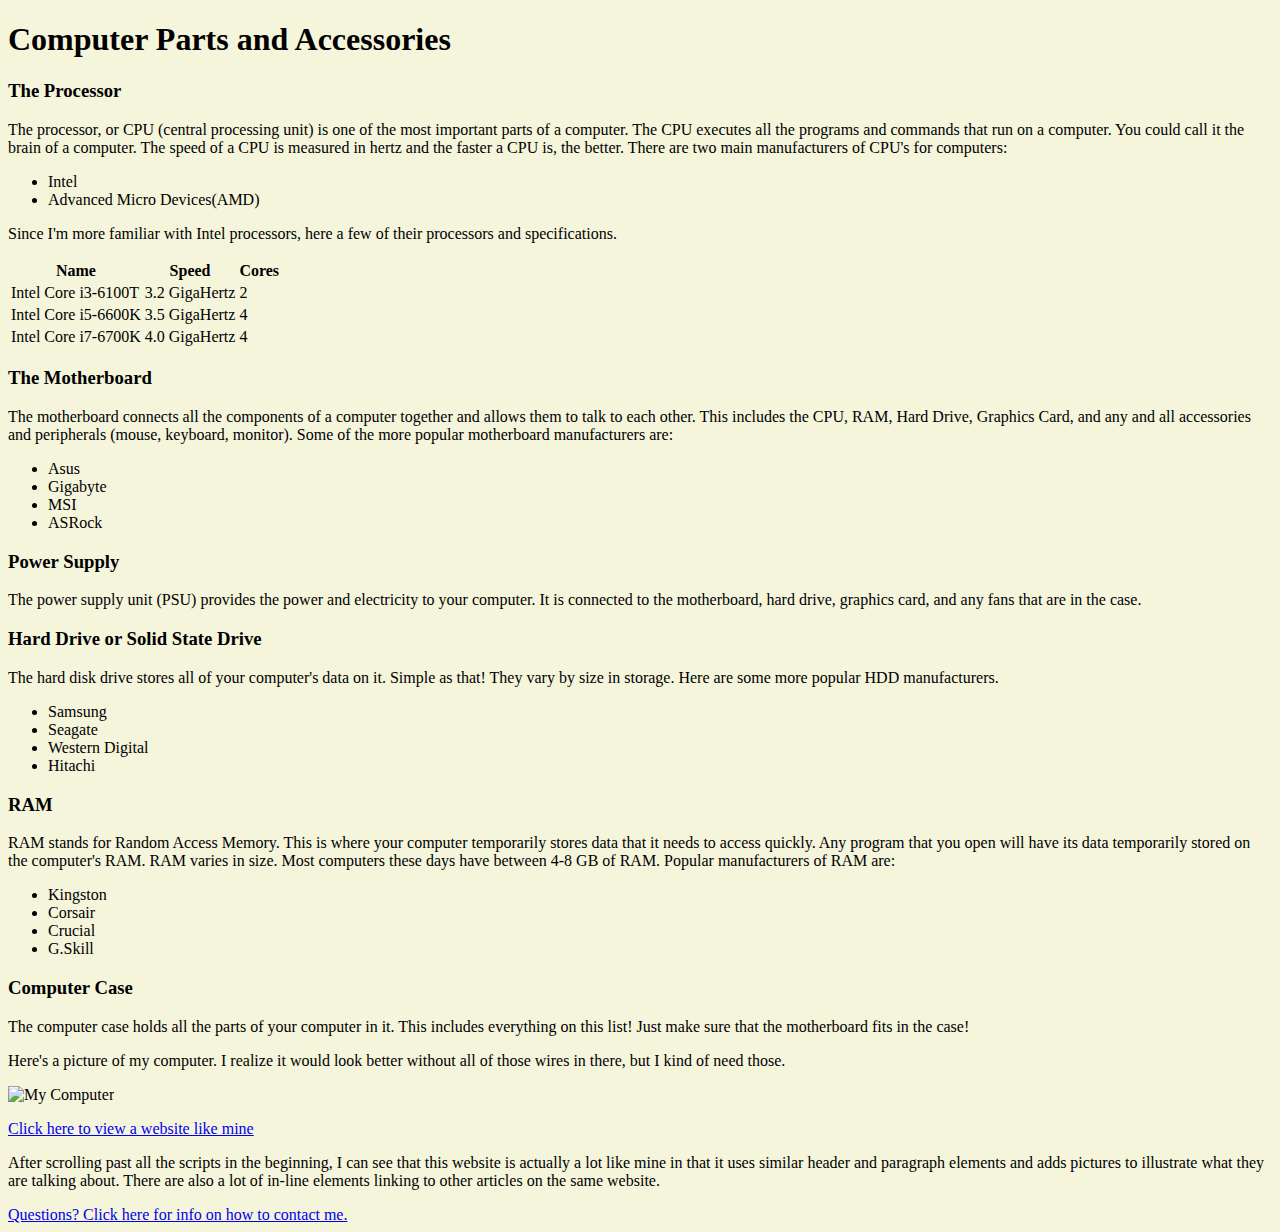
==== index.html @ 603f123f "added id's and classes to html" ====
<!DOCTYPE html>
<html>
<head>
  <title>About Computers</title>
  <link rel="stylesheet" type="text/css" href="styles.css">
</head>
<body>
  <h1>Computer Parts and Accessories</h1>
    <section class="parts">
      <h3>The Processor</h3>
        <p>The processor, or CPU (central processing unit) is one of the most important parts of a computer. The CPU executes all the programs and commands that run on a computer. You could call it the brain of a computer. The speed of a CPU is measured in hertz and the faster a CPU is, the better. There are two main manufacturers of CPU's for computers:</p>
        <ul id="cpu">
          <li>Intel</li>
          <li>Advanced Micro Devices(AMD)</li>
        </ul>
        <p>Since I'm more familiar with Intel processors, here a few of their processors and specifications.</p>
        <table id="intel">
          <tr>
            <th>Name</th>
            <th>Speed</th>
            <th>Cores</th>
          </tr>
          <tr>
            <td>Intel Core i3-6100T</td>
            <td>3.2 GigaHertz</td>
            <td>2</td>
          </tr>
          <tr>
            <td>Intel Core i5-6600K</td>
            <td>3.5 GigaHertz</td>
            <td>4</td>
          </tr>
          <tr>
            <td>Intel Core i7-6700K</td>
            <td>4.0 GigaHertz</td>
            <td>4</td>
          </tr>
        </table>
    </section>
    <section class="parts">
      <h3>The Motherboard</h3>
        <p>The motherboard connects all the components of a computer together and allows them to talk to each other. This includes the CPU, RAM, Hard Drive, Graphics Card, and any and all accessories and peripherals (mouse, keyboard, monitor). Some of the more popular motherboard manufacturers are:</p>
        <ul id="mobo">
          <li>Asus</li>
          <li>Gigabyte</li>
          <li>MSI</li>
          <li>ASRock</li>
        </ul>
    </section>
    <section class="parts">
      <h3>Power Supply</h3>
        <p>The power supply unit (PSU) provides the power and electricity to your computer. It is connected to the motherboard, hard drive, graphics card, and any fans that are in the case.</p>
    </section>
    <section class="parts">
      <h3>Hard Drive or Solid State Drive</h3>
        <p>The hard disk drive stores all of your computer's data on it. Simple as that! They vary by size in storage. Here are some more popular HDD manufacturers.</p>
        <ul id="hdd">
          <li>Samsung</li>
          <li>Seagate</li>
          <li>Western Digital</li>
          <li>Hitachi</li>
        </ul>
    </section>
    <section class="parts">
      <h3>RAM</h3>
        <p>RAM stands for Random Access Memory. This is where your computer temporarily stores data that it needs to access quickly. Any program that you open will have its data temporarily stored on the computer's RAM. RAM varies in size. Most computers these days have between 4-8 GB of RAM. Popular manufacturers of RAM are:</p>
        <ul id="ram">
          <li>Kingston</li>
          <li>Corsair</li>
          <li>Crucial</li>
          <li>G.Skill</li>
        </ul>
    </section>
    <section class="parts">
      <h3>Computer Case</h3>
        <p>The computer case holds all the parts of your computer in it. This includes everything on this list! Just make sure that the motherboard fits in the case!</p>
    </section>

    <p>Here's a picture of my computer. I realize it would look better without all of those wires in there, but I kind of need those.</p>
    <img src="my computer.jpg" alt="My Computer" height=720 width=1080 />

    <p><a href="http://lifehacker.com/5826509/how-to-build-a-computer-from-scratch-lesson-1-hardware-basics">Click here to view a website like mine</a></p>
    <p>After scrolling past all the scripts in the beginning, I can see that this website is actually a lot like mine in that it uses similar header and paragraph elements and adds pictures to illustrate what they are talking about. There are also a lot of in-line elements linking to other articles on the same website.</p>

    <footer><a href=contact.html>Questions? Click here for info on how to contact me.</a></footer>
</body>
</html>
---- styles.css ----
body {
  background: #F5F5DC;
}
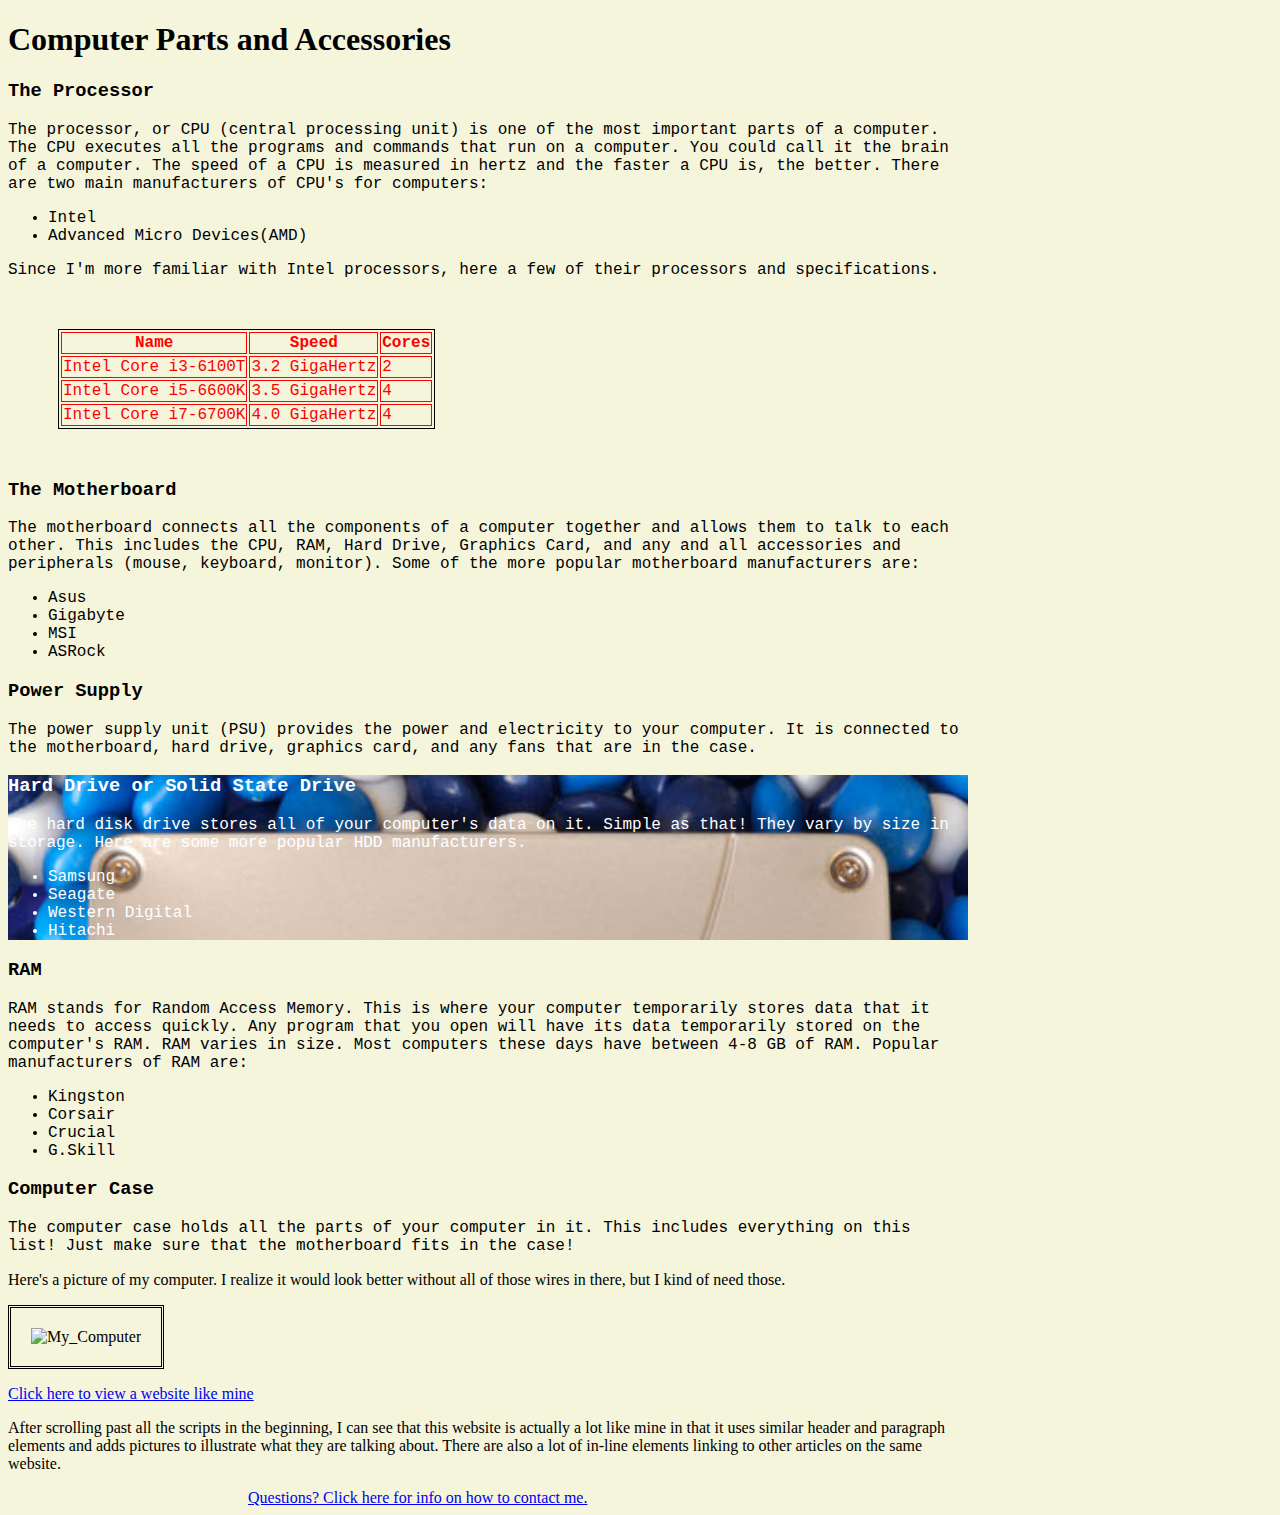
==== commit 8e6ec9ca: "add css to webpages" ====
--- a/index.html
+++ b/index.html
@@ -51,7 +51,7 @@
       <h3>Power Supply</h3>
         <p>The power supply unit (PSU) provides the power and electricity to your computer. It is connected to the motherboard, hard drive, graphics card, and any fans that are in the case.</p>
     </section>
-    <section class="parts">
+    <section id="drive" class="parts">
       <h3>Hard Drive or Solid State Drive</h3>
         <p>The hard disk drive stores all of your computer's data on it. Simple as that! They vary by size in storage. Here are some more popular HDD manufacturers.</p>
         <ul id="hdd">
@@ -77,11 +77,13 @@
     </section>
 
     <p>Here's a picture of my computer. I realize it would look better without all of those wires in there, but I kind of need those.</p>
-    <img src="my computer.jpg" alt="My Computer" height=720 width=1080 />
+    <img src="my computer.jpg" alt="My_Computer"/>
 
     <p><a href="http://lifehacker.com/5826509/how-to-build-a-computer-from-scratch-lesson-1-hardware-basics">Click here to view a website like mine</a></p>
     <p>After scrolling past all the scripts in the beginning, I can see that this website is actually a lot like mine in that it uses similar header and paragraph elements and adds pictures to illustrate what they are talking about. There are also a lot of in-line elements linking to other articles on the same website.</p>
 
-    <footer><a href=contact.html>Questions? Click here for info on how to contact me.</a></footer>
+    <div id="footer">
+      <footer><a href=contact.html>Questions? Click here for info on how to contact me.</a></footer>
+    </div>
 </body>
 </html>--- a/styles.css
+++ b/styles.css
@@ -1,4 +1,49 @@
 body {
   background: #F5F5DC;
+  max-width: 960px;
 }
 
+#footer {
+  width: 50%;
+  margin: 0 auto;
+}
+
+img {
+  max-width: 100%;
+  height: auto;
+  padding-right: 20px;
+  padding-left: 20px;
+  padding-top: 20px;
+  padding-bottom: 20px;
+  border-style: double;
+}
+
+a:visited {
+  color: red;
+}
+
+.parts {
+  font-family: Courier;
+}
+
+#intel {
+  border: 1px solid black;
+  color: red;
+  margin: 50px;
+}
+
+table, th, td {
+  border: 1px solid red;
+}
+
+#drive {
+  background-image: url("intel_ssd.jpg");
+  background-size: 100%;
+  color: white;
+}
+
+@media screen and (max-width: 480px) {
+  body {
+    font-size: small;
+  }
+}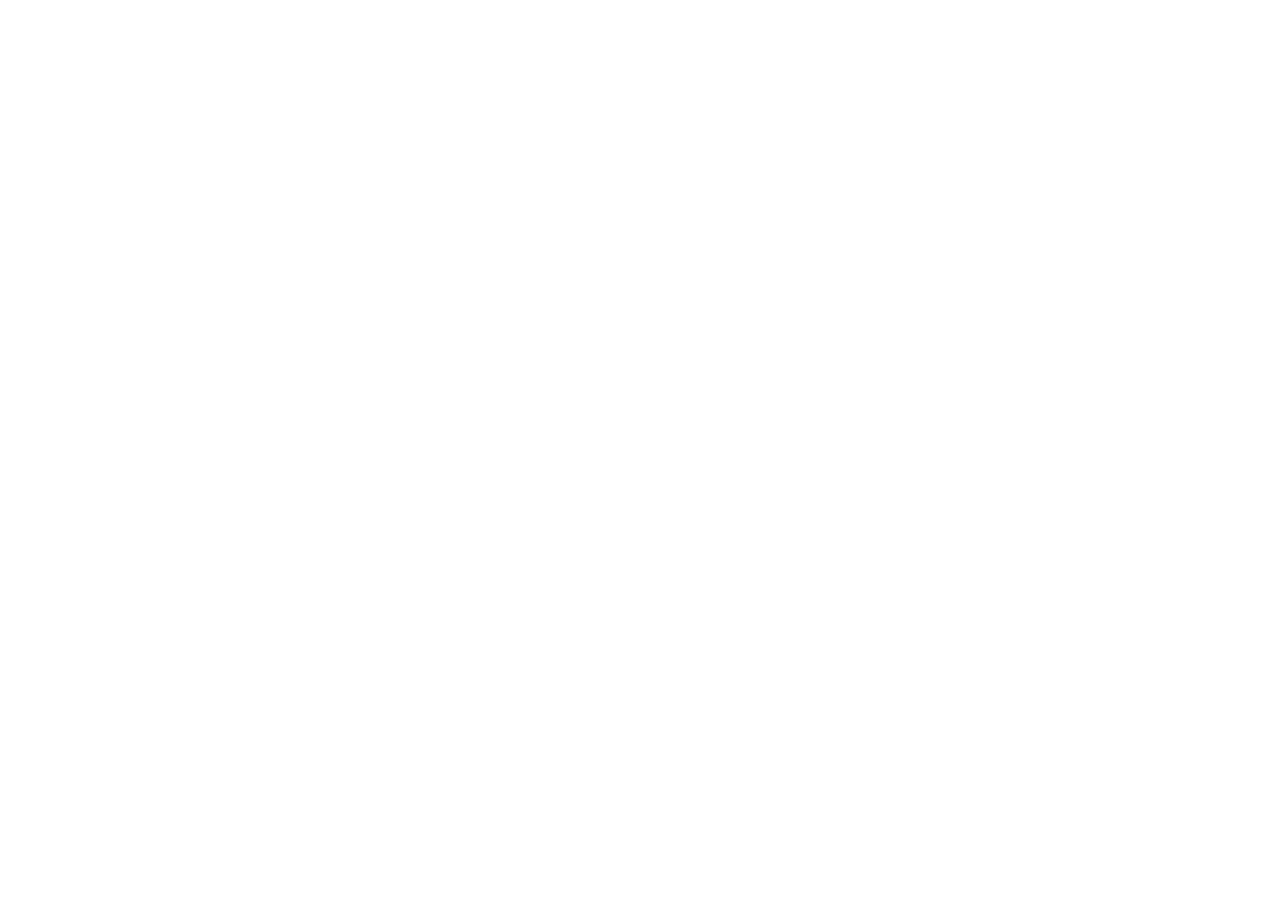
==== commit ccc4dc40: "repurposing this repo" ====
--- a/index.html
+++ b/index.html
@@ -1,89 +1,10 @@
 <!DOCTYPE html>
 <html>
 <head>
-  <title>About Computers</title>
+  <title>Test</title>
   <link rel="stylesheet" type="text/css" href="styles.css">
 </head>
 <body>
-  <h1>Computer Parts and Accessories</h1>
-    <section class="parts">
-      <h3>The Processor</h3>
-        <p>The processor, or CPU (central processing unit) is one of the most important parts of a computer. The CPU executes all the programs and commands that run on a computer. You could call it the brain of a computer. The speed of a CPU is measured in hertz and the faster a CPU is, the better. There are two main manufacturers of CPU's for computers:</p>
-        <ul id="cpu">
-          <li>Intel</li>
-          <li>Advanced Micro Devices(AMD)</li>
-        </ul>
-        <p>Since I'm more familiar with Intel processors, here a few of their processors and specifications.</p>
-        <table id="intel">
-          <tr>
-            <th>Name</th>
-            <th>Speed</th>
-            <th>Cores</th>
-          </tr>
-          <tr>
-            <td>Intel Core i3-6100T</td>
-            <td>3.2 GigaHertz</td>
-            <td>2</td>
-          </tr>
-          <tr>
-            <td>Intel Core i5-6600K</td>
-            <td>3.5 GigaHertz</td>
-            <td>4</td>
-          </tr>
-          <tr>
-            <td>Intel Core i7-6700K</td>
-            <td>4.0 GigaHertz</td>
-            <td>4</td>
-          </tr>
-        </table>
-    </section>
-    <section class="parts">
-      <h3>The Motherboard</h3>
-        <p>The motherboard connects all the components of a computer together and allows them to talk to each other. This includes the CPU, RAM, Hard Drive, Graphics Card, and any and all accessories and peripherals (mouse, keyboard, monitor). Some of the more popular motherboard manufacturers are:</p>
-        <ul id="mobo">
-          <li>Asus</li>
-          <li>Gigabyte</li>
-          <li>MSI</li>
-          <li>ASRock</li>
-        </ul>
-    </section>
-    <section class="parts">
-      <h3>Power Supply</h3>
-        <p>The power supply unit (PSU) provides the power and electricity to your computer. It is connected to the motherboard, hard drive, graphics card, and any fans that are in the case.</p>
-    </section>
-    <section id="drive" class="parts">
-      <h3>Hard Drive or Solid State Drive</h3>
-        <p>The hard disk drive stores all of your computer's data on it. Simple as that! They vary by size in storage. Here are some more popular HDD manufacturers.</p>
-        <ul id="hdd">
-          <li>Samsung</li>
-          <li>Seagate</li>
-          <li>Western Digital</li>
-          <li>Hitachi</li>
-        </ul>
-    </section>
-    <section class="parts">
-      <h3>RAM</h3>
-        <p>RAM stands for Random Access Memory. This is where your computer temporarily stores data that it needs to access quickly. Any program that you open will have its data temporarily stored on the computer's RAM. RAM varies in size. Most computers these days have between 4-8 GB of RAM. Popular manufacturers of RAM are:</p>
-        <ul id="ram">
-          <li>Kingston</li>
-          <li>Corsair</li>
-          <li>Crucial</li>
-          <li>G.Skill</li>
-        </ul>
-    </section>
-    <section class="parts">
-      <h3>Computer Case</h3>
-        <p>The computer case holds all the parts of your computer in it. This includes everything on this list! Just make sure that the motherboard fits in the case!</p>
-    </section>
-
-    <p>Here's a picture of my computer. I realize it would look better without all of those wires in there, but I kind of need those.</p>
-    <img src="my computer.jpg" alt="My_Computer"/>
-
-    <p><a href="http://lifehacker.com/5826509/how-to-build-a-computer-from-scratch-lesson-1-hardware-basics">Click here to view a website like mine</a></p>
-    <p>After scrolling past all the scripts in the beginning, I can see that this website is actually a lot like mine in that it uses similar header and paragraph elements and adds pictures to illustrate what they are talking about. There are also a lot of in-line elements linking to other articles on the same website.</p>
-
-    <div id="footer">
-      <footer><a href=contact.html>Questions? Click here for info on how to contact me.</a></footer>
-    </div>
+  <div class="gradeus-embed" data-url="https://grade.us/test-business/"></div><script>!function(d,s,id){var js,fjs=d.getElementsByTagName(s)[0];if(!d.getElementById(id)){js=d.createElement(s);js.id=id;js.src="//platform.grade.us/widgets.js";fjs.parentNode.insertBefore(js,fjs);}}(document, "script", "gradeus-wjs");</script>
 </body>
-</html>+</html>
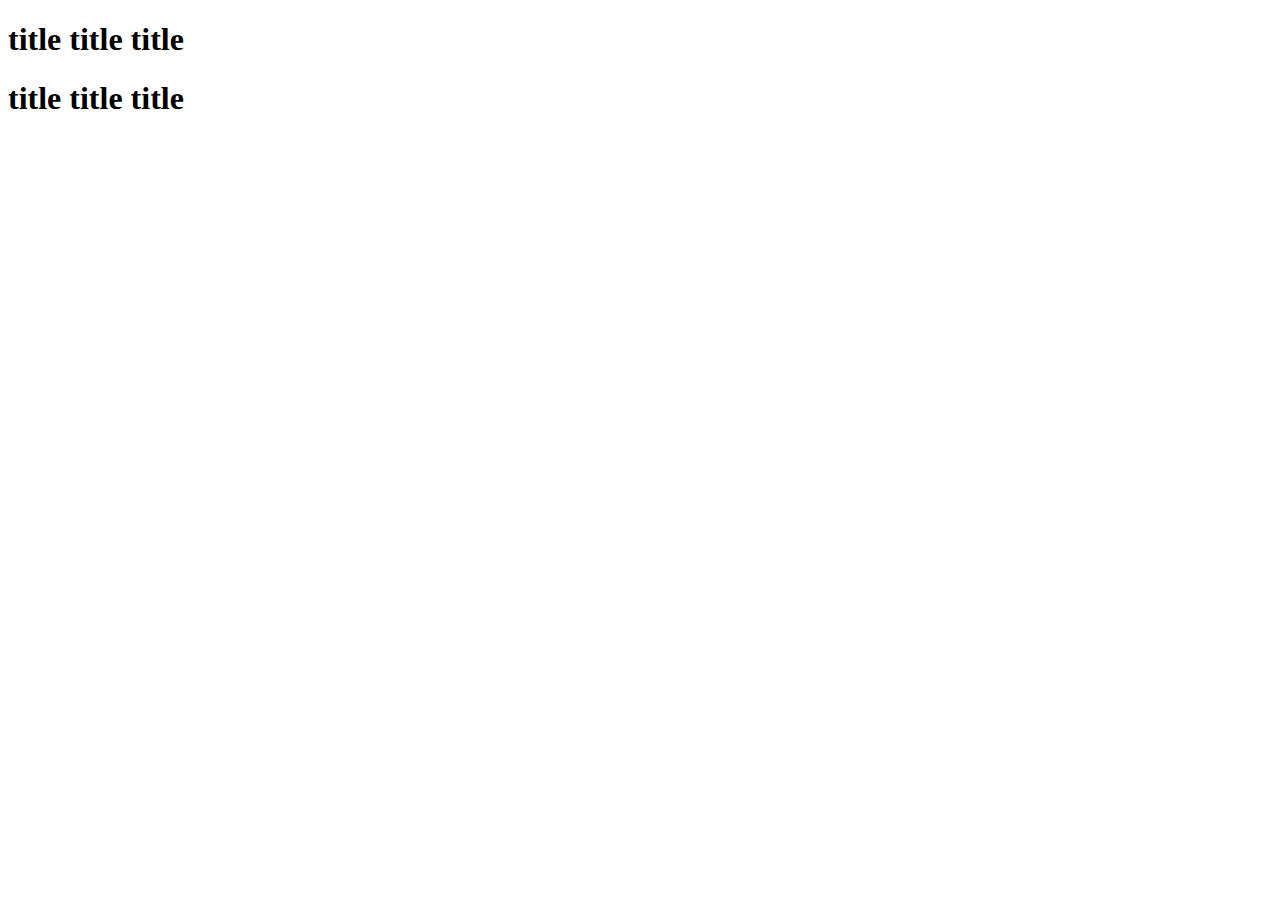
==== commit 4a034bbd: "add title for spacing to make widget go down" ====
--- a/index.html
+++ b/index.html
@@ -5,6 +5,14 @@
   <link rel="stylesheet" type="text/css" href="styles.css">
 </head>
 <body>
-  <div class="gradeus-embed" data-url="https://grade.us/test-business/"></div><script>!function(d,s,id){var js,fjs=d.getElementsByTagName(s)[0];if(!d.getElementById(id)){js=d.createElement(s);js.id=id;js.src="//platform.grade.us/widgets.js";fjs.parentNode.insertBefore(js,fjs);}}(document, "script", "gradeus-wjs");</script>
+  <h1>title title title</h1>
+  <h1>title title title</h1>
+  <br>
+  <br>
+  <br>
+  <br>
+  <br>
+  <div class="reviewmgr-embed" data-url="http://reviews.jeffreymng.com/test-business/"></div><script>!function(d,s,id){var js,fjs=d.getElementsByTagName(s)[0];if(!d.getElementById(id)){js=d.createElement(s);js.id=id;js.src="//platform.reviewmgr.com/widgets.js";fjs.parentNode.insertBefore(js,fjs);}}(document, "script", "reviewmgr-wjs");</script>
+
 </body>
 </html>
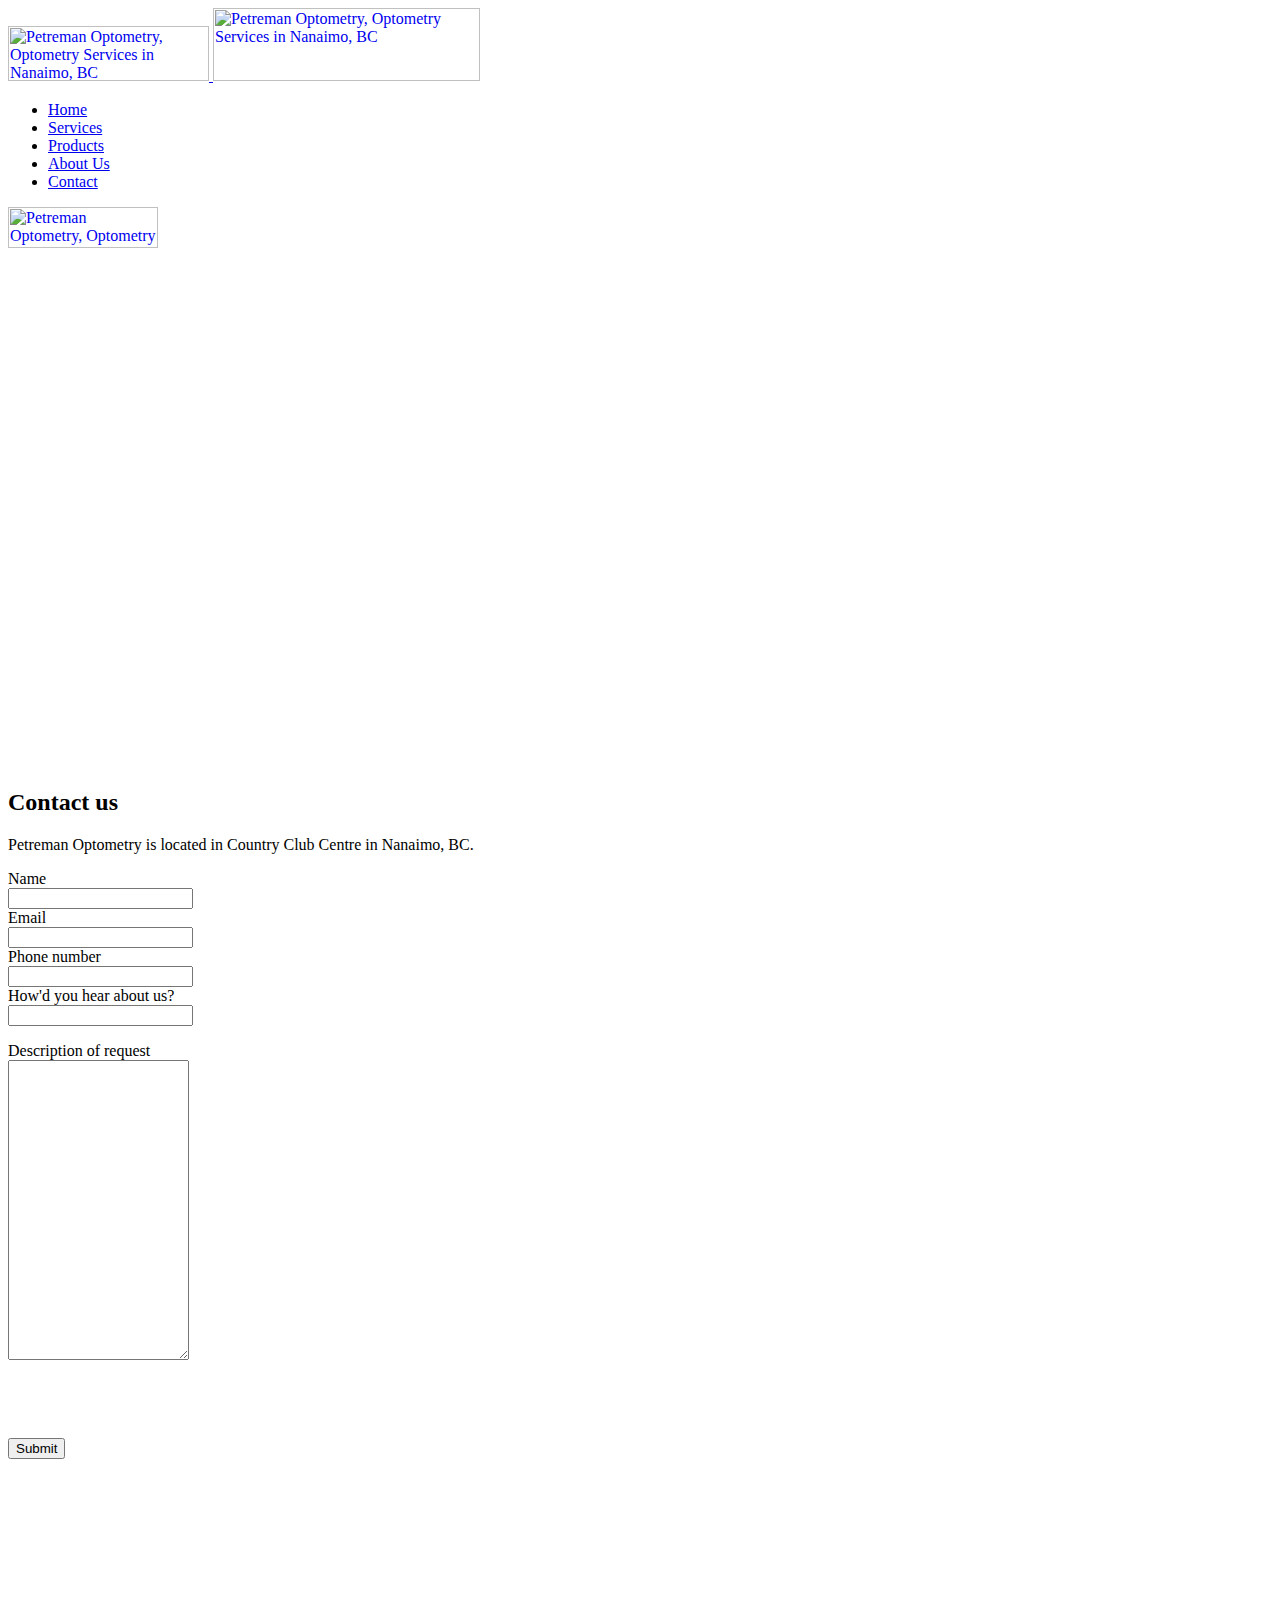
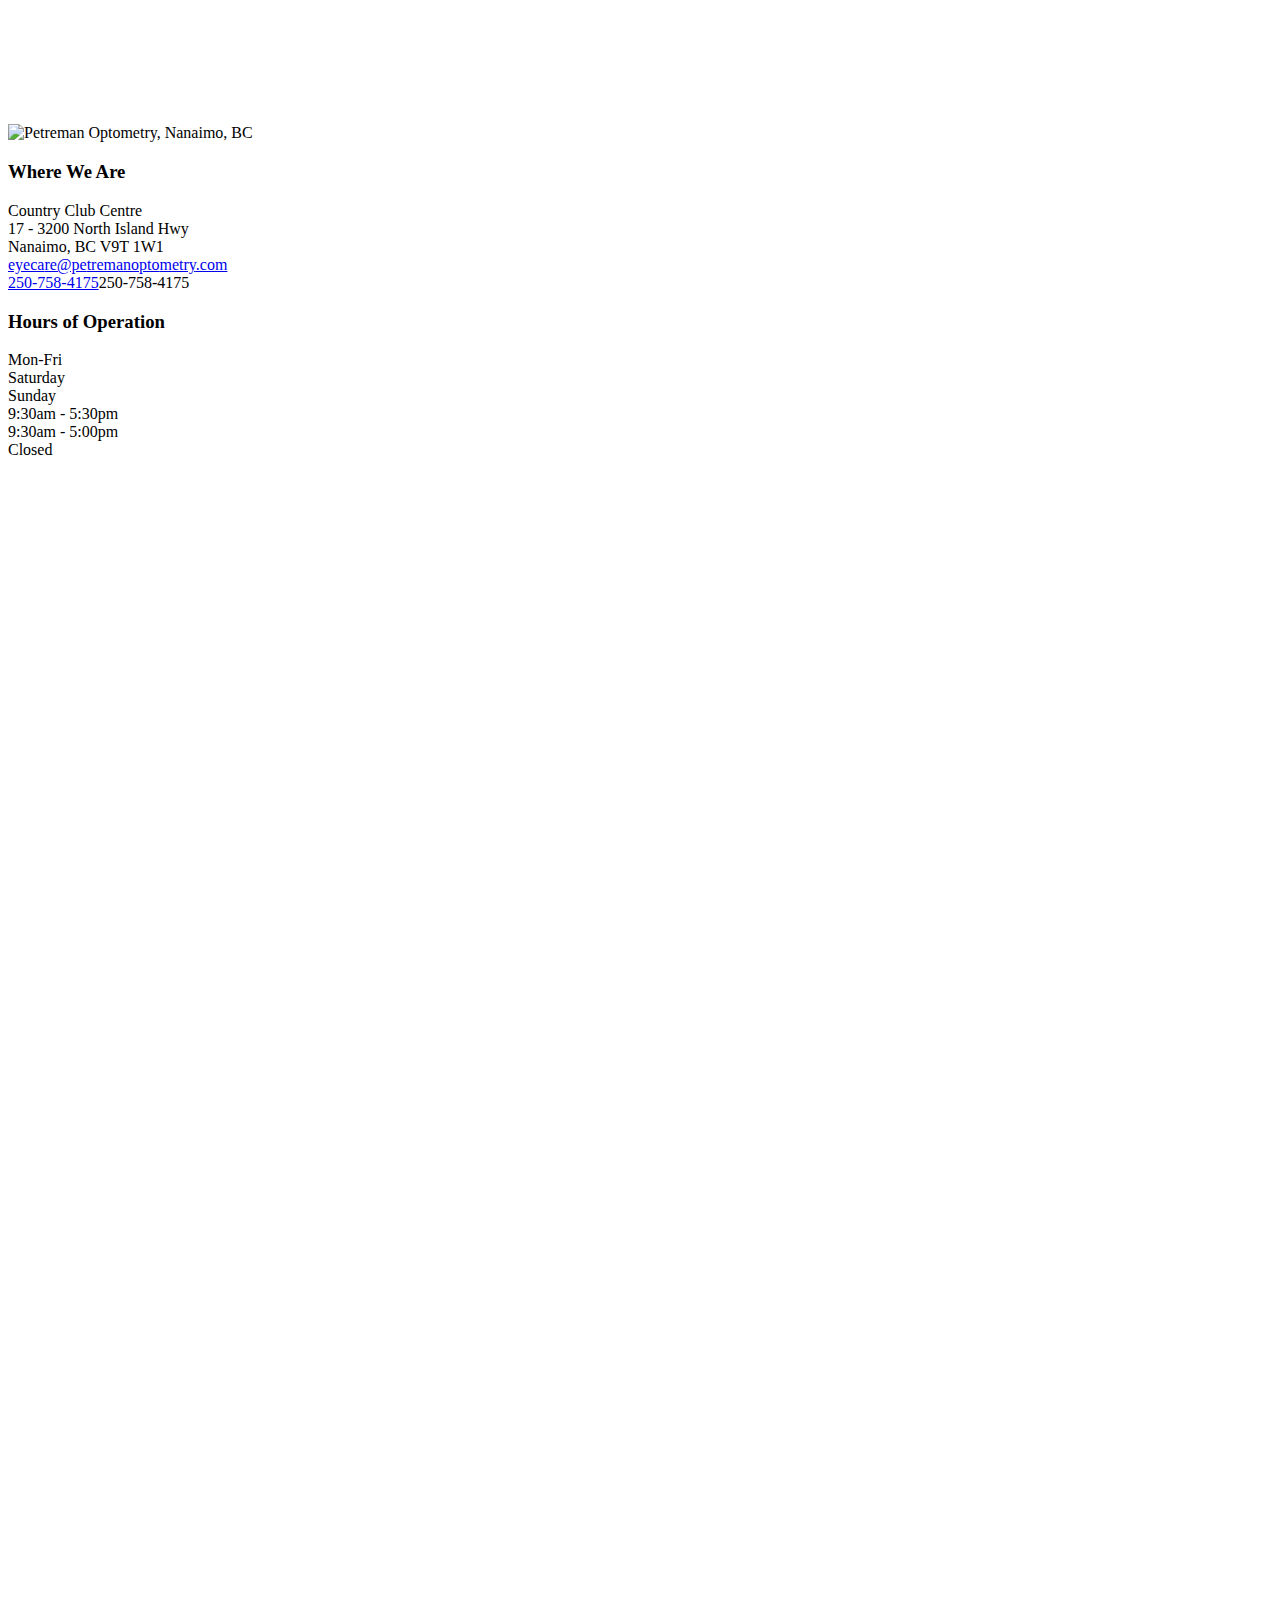
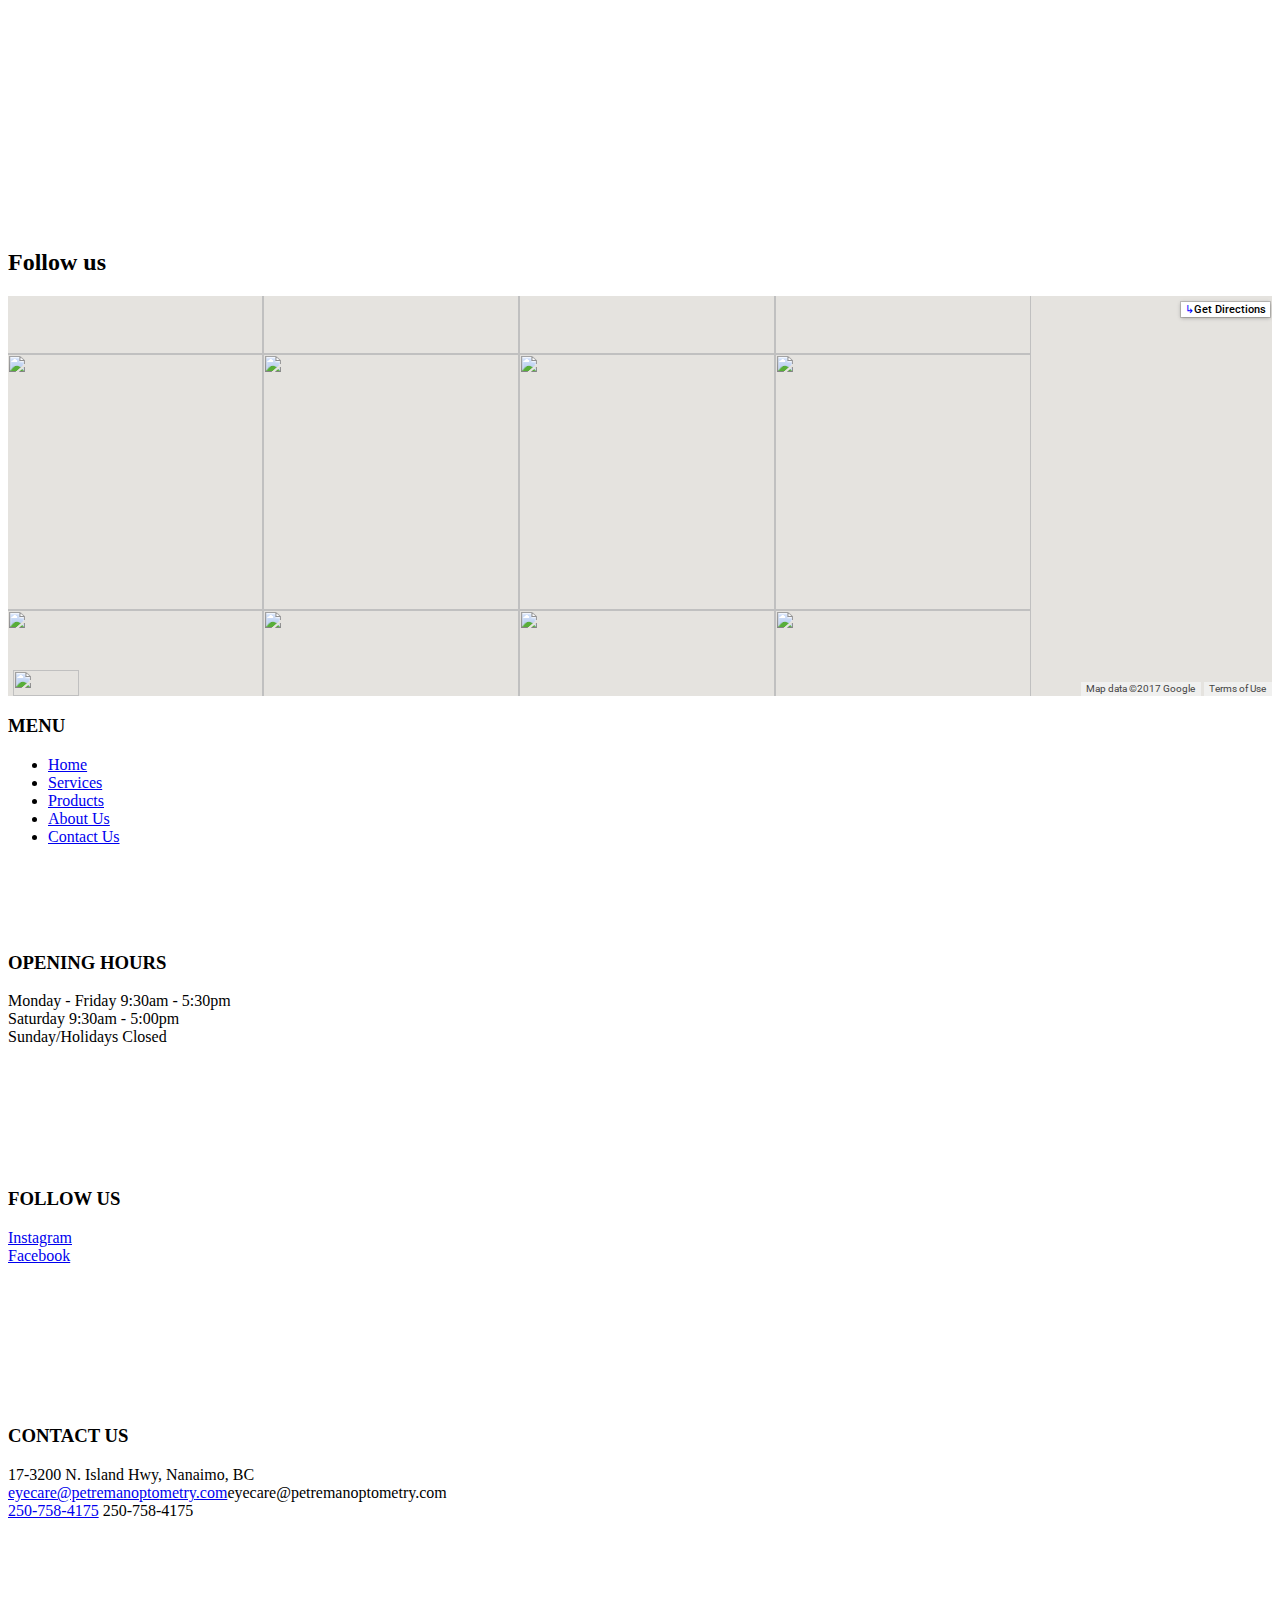
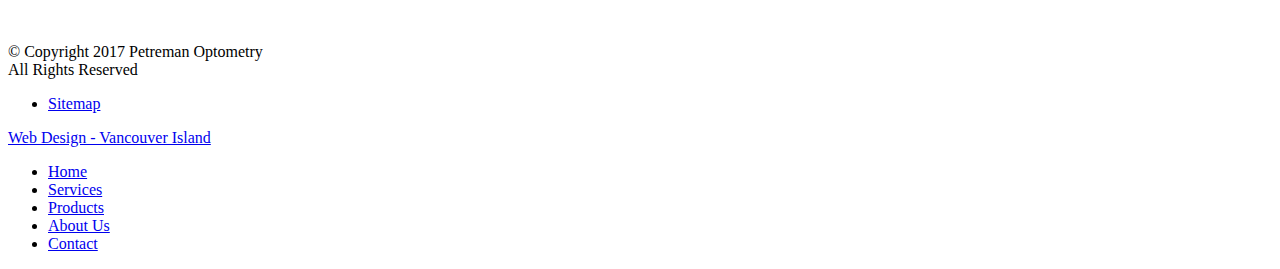
==== commit f73c8268: "fdj" ====
--- a/index.html
+++ b/index.html
@@ -1,18 +1,434 @@
-<!DOCTYPE html>
-<html>
-<head>
-  <title>Test</title>
-  <link rel="stylesheet" type="text/css" href="styles.css">
-</head>
-<body>
-  <h1>title title title</h1>
-  <h1>title title title</h1>
-  <br>
-  <br>
-  <br>
-  <br>
-  <br>
-  <div class="reviewmgr-embed" data-url="http://reviews.jeffreymng.com/test-business/"></div><script>!function(d,s,id){var js,fjs=d.getElementsByTagName(s)[0];if(!d.getElementById(id)){js=d.createElement(s);js.id=id;js.src="//platform.reviewmgr.com/widgets.js";fjs.parentNode.insertBefore(js,fjs);}}(document, "script", "reviewmgr-wjs");</script>
-
-</body>
-</html>
+<head><link type="text/css" rel="stylesheet" href="http://fonts.googleapis.com/css?family=Roboto:300,400,500,700"><style type="text/css">.gm-style .gm-style-cc span,.gm-style .gm-style-cc a,.gm-style .gm-style-mtc div{font-size:10px}</style><style type="text/css">@media print {  .gm-style .gmnoprint, .gmnoprint {    display:none  }}@media screen {  .gm-style .gmnoscreen, .gmnoscreen {    display:none  }}</style><style type="text/css">.gm-style-pbc{transition:opacity ease-in-out;background-color:rgba(0,0,0,0.45);text-align:center}.gm-style-pbt{font-size:22px;color:white;font-family:Roboto,Arial,sans-serif;position:relative;margin:0;top:50%;-webkit-transform:translateY(-50%);-ms-transform:translateY(-50%);transform:translateY(-50%)}</style>
+    <meta charset="utf-8">
+<meta http-equiv="X-UA-Compatible" content="IE=edge">
+<meta name="viewport" content="width=device-width, initial-scale=1">
+<base href="http://www.petremanoptometry.com/contact-nanaimo-eye-doctor">
+	<meta name="author" content="Super User">
+	<meta http-equiv="content-type" content="text/html; charset=utf-8">
+	<meta name="description" content="Contact Petreman Optometry in Nanaimo, BC for all things eye care. Eye health exams, eyeglasses, contact lenses by a certified Optometrist in Nanaimo, BC.">
+	<meta name="generator" content="GOTBCMS">
+	<title>Eye Doctor &amp; Optometrists in Nanaimo - Petreman Optometry - Optometrists in Nanaimo, BC</title>
+	<link href="/templates/yoo_gusto/favicon.ico" rel="shortcut icon" type="image/vnd.microsoft.icon">
+	<link href="/media/template/gzip.php?bootstrap.min-61587b7e.css" rel="stylesheet" type="text/css">
+	<link href="/component/foxcontact/name/foxcontact/root/media/task/loader.load/type/css/uid/m130" rel="stylesheet" type="text/css">
+	<link href="/component/foxcontact/name/bootstrap/root/components/task/loader.load/type/css/uid/m130" rel="stylesheet" type="text/css">
+	<link href="/media/template/gzip.php?chosen-10b4a4a4.css" rel="stylesheet" type="text/css">
+	<style type="text/css">
+
+ .cloaked_email span:before { content: attr(data-ep-a71d2); } .cloaked_email span:after { content: attr(data-ep-b4091); } 
+
+	</style>
+	<script id="gradeus-wjs" src="//platform.grade.us/widgets.js"></script><script async="" src="//www.google-analytics.com/analytics.js"></script><script type="text/javascript" async="" src="https://www.gstatic.com/recaptcha/api2/r20170629165701/recaptcha__en_gb.js"></script><script type="application/json" class="joomla-script-options loaded">{"rl_modals":{"class":"modal_link","defaults":{"opacity":"0.8","maxWidth":"95%","maxHeight":"95%","current":"{current} \/ {total}","previous":"previous","next":"next","close":"close","xhrError":"This content failed to load.","imgError":"This image failed to load."}},"system.keepalive":{"interval":840000,"uri":"\/component\/ajax\/?format=json"}}</script>
+	<script src="/media/template/gzip.php?jquery.min-3d0a1663.js" type="text/javascript"></script>
+	<script src="/media/template/gzip.php?jquery-noconflict-e08157a6.js" type="text/javascript"></script>
+	<script src="/media/template/gzip.php?jquery-migrate.min-8a43a77f.js" type="text/javascript"></script>
+	<script src="/media/template/gzip.php?core-9182566f.js" type="text/javascript"></script>
+	<script src="/media/template/gzip.php?jquery.touchSwipe.min-90084f80.js" type="text/javascript"></script>
+	<script src="/media/template/gzip.php?jquery.colorbox-min-42a26051.js" type="text/javascript"></script>
+	<script src="/media/modals/js/script.min.js?v=9.4.3" type="text/javascript"></script>
+	<script src="/media/template/gzip.php?bootstrap.min-69c4fc80.js" type="text/javascript"></script>
+	<!--[if lt IE 9]><script src="/media/template/gzip.php?polyfill.event-fb5ef9e3.js" type="text/javascript"></script><![endif]-->
+	<script src="/media/template/gzip.php?keepalive-ea893f2c.js" type="text/javascript"></script>
+	<script src="/component/foxcontact/name/foxtext/root/components/task/loader.load/type/js/uid/m130" type="text/javascript"></script>
+	<script src="/media/template/gzip.php?chosen.jquery.min-2887671c.js" type="text/javascript"></script>
+	<script src="/media/com_foxcontact/js/chosen.min.js?v=1493657070" type="text/javascript"></script>
+	<script src="/media/com_foxcontact/js/buttons.min.js?v=1493657070" type="text/javascript"></script>
+	<script src="/media/template/gzip.php?recaptcha.min-1af005fc.js" type="text/javascript"></script>
+	<script src="https://www.google.com/recaptcha/api.js?onload=JoomlaInitReCaptcha2&amp;render=explicit&amp;hl=en-GB" type="text/javascript"></script>
+	<script src="/media/widgetkit/uikit2-d8a0e9f8.js" type="text/javascript"></script>
+	<script src="/media/widgetkit/wk-scripts-ea76896f.js" type="text/javascript"></script>
+	<script type="text/javascript">
+
+ var emailProtector=emailProtector||{};emailProtector.addCloakedMailto=function(g,l){var h=document.querySelectorAll("."+g);for(i=0;i<h.length;i++){var b=h[i],k=b.getElementsByTagName("span"),e="",c="";b.className=b.className.replace(" "+g,"");for(var f=0;f<k.length;f++)for(var d=k[f].attributes,a=0;a<d.length;a++)0===d[a].nodeName.toLowerCase().indexOf("data-ep-a71d2")&&(e+=d[a].value),0===d[a].nodeName.toLowerCase().indexOf("data-ep-b4091")&&(c=d[a].value+c);if(!c)break;b.innerHTML=e+c;if(!l)break;b.parentNode.href="mailto:"+e+c}}; 
+
+GOOGLE_MAPS_API_KEY = "AIzaSyBl6uTwvRbPvBsWx_nJzJBNcGmj1Sc6r7g";
+	</script>
+
+<link rel="apple-touch-icon-precomposed" href="/templates/yoo_gusto/apple_touch_icon.png">
+<link rel="stylesheet" href="/media/template/gzip.php?bootstrap-2da6ef60.css">
+<link rel="stylesheet" href="/media/template/gzip.php?theme-c574e12c.css">
+<script src="/media/template/gzip.php?theme-bd6b820c.js"></script>
+    
+
+
+<script>
+  (function(i,s,o,g,r,a,m){i['GoogleAnalyticsObject']=r;i[r]=i[r]||function(){
+  (i[r].q=i[r].q||[]).push(arguments)},i[r].l=1*new Date();a=s.createElement(o),
+  m=s.getElementsByTagName(o)[0];a.async=1;a.src=g;m.parentNode.insertBefore(a,m)
+  })(window,document,'script','//www.google-analytics.com/analytics.js','ga');
+  ga('create', 'UA-89856501-5', 'auto');
+  ga('require', 'linkid', 'linkid.js');
+  ga('require', 'displayfeatures');
+  ga('send', 'pageview');
+</script>
+<!-- Universal Google Analytics PRO 4.6.3 Plugin by PB Web Development -->
+
+
+<script type="text/javascript" charset="UTF-8" src="http://maps.google.com/maps-api-v3/api/js/29/8/common.js"></script><script type="text/javascript" charset="UTF-8" src="http://maps.google.com/maps-api-v3/api/js/29/8/map.js"></script><script type="text/javascript" charset="UTF-8" src="http://maps.google.com/maps-api-v3/api/js/29/8/util.js"></script><script type="text/javascript" charset="UTF-8" src="http://maps.google.com/maps-api-v3/api/js/29/8/marker.js"></script><script type="text/javascript" charset="UTF-8" src="http://maps.google.com/maps-api-v3/api/js/29/8/infowindow.js"></script><style type="text/css">.gm-style {
+        font: 400 11px Roboto, Arial, sans-serif;
+        text-decoration: none;
+      }
+      .gm-style img { max-width: none; }</style><script type="text/javascript" charset="UTF-8" src="http://maps.google.com/maps-api-v3/api/js/29/8/onion.js"></script><script type="text/javascript" charset="UTF-8" src="http://maps.google.com/maps-api-v3/api/js/29/8/controls.js"></script><script type="text/javascript" charset="UTF-8" src="http://maps.google.com/maps-api-v3/api/js/29/8/stats.js"></script></head>
+
+<body class="tm-sidebars-1 tm-isblog     ">
+
+        
+                 <div class="tm-navbar ">
+            <div class="uk-container uk-container-center">
+
+                <nav class="tm-navbar-container">
+
+                                        <div class="tm-nav-logo uk-hidden-small">
+                        <a class="tm-logo uk-navbar-brand uk-responsive-width uk-responsive-height" href="http://www.petremanoptometry.com">
+	<img src="/images/logos/petreman-logo-white-on-black.svg" alt="Petreman Optometry, Optometry Services in Nanaimo, BC" width="201" height="55"> <img class="tm-logo-sticky" src="/images/logos/petreman-logo-white-on-black.svg" alt="Petreman Optometry, Optometry Services in Nanaimo, BC" width="267" height="73"></a>
+                    </div>
+                    
+                                        <div class="tm-nav uk-hidden-small">
+                        <ul class="uk-navbar-nav uk-hidden-small" data-uk-scrollspy-nav="{smoothscroll: {offset: -130px}}"><li><a href="/">Home</a></li><li><a href="/optometry-services-nanaimo">Services</a></li><li><a href="/eyeglasses-contact-lenses-nanaimo">Products</a></li><li><a href="/about-petreman-optometry">About Us</a></li><li class="uk-active"><a href="/contact-nanaimo-eye-doctor">Contact</a></li></ul>                    </div>
+                    
+                                        <a href="#offcanvas" class="uk-navbar-toggle uk-visible-small" data-uk-offcanvas=""></a>
+                    
+                                        <div class="uk-navbar-content uk-navbar-center uk-visible-small">
+                        <a class="uk-responsive-width uk-responsive-height" href="http://www.petremanoptometry.com">
+	<img src="/images/logos/petreman-logo-white-on-black.svg" alt="Petreman Optometry, Optometry Services in Nanaimo, BC" width="150" height="41"></a>
+                    </div>
+                    
+                </nav>
+
+            </div>
+        </div>
+        
+                <div id="tm-top-a" class="tm-block-top-a uk-block uk-block-secondary tm-block-fullwidth tm-grid-collapse">
+
+            <div class="uk-container uk-container-center">
+
+                <section class="tm-top-a uk-grid" data-uk-grid-match="{target:'> div > .uk-panel'}" data-uk-grid-margin="">
+                    
+<div class="uk-width-1-1 uk-row-first"><div class="uk-panel">
+	
+    <div id="wk-68b" class="uk-flex uk-flex-center uk-flex-middle uk-overflow-hidden uk-text-center tm-parallax" style="height: 500px; background-image: url(&quot;/images/contact/contact-nanaimo-optometrists-005.jpg&quot;); background-size: auto; background-repeat: no-repeat; background-position: 50% -200px;" data-uk-parallax="{bg: -200}">
+        <div class="uk-width-9-10 uk-width-small-4-5 uk-width-medium-2-3 uk-width-large-1-2 uk-panel">
+
+            
+                        <div data-uk-parallax="{viewport: 1,velocity: 0.5,opacity: '1,0.0',y: '0,250'}" style="transform: translate3d(0px, 250px, 0px); opacity: 0;">
+
+                                <div class=""><h1 class="uk-text-contrast main uk-text-uppercase">
+    Get in touch
+</h1>
+<em><p class="uk-text-contrast uk-text-large sub uk-text-lowercase">
+    If you have questions or feedback, let us know
+</p></em></div>
+                
+                
+            </div>
+            
+        </div>
+    </div>
+
+</div></div>
+                </section>
+
+            </div>
+
+        </div>
+        
+        
+        
+        
+                <div id="tm-main" class="tm-block-main uk-block uk-block-default">
+
+            <div class="uk-container uk-container-center">
+
+                <div class="tm-middle uk-grid" data-uk-grid-match="" data-uk-grid-margin="">
+
+                                        <div class="tm-main uk-width-medium-2-3 uk-row-first" style="min-height: 935px;">
+
+                                                <section id="tm-main-top" class="tm-main-top tm-main-top uk-grid" data-uk-grid-match="{target:'> div > .uk-panel'}" data-uk-grid-margin="">
+                            
+<div class="uk-width-1-1 uk-row-first"><div class="uk-panel"><div id="fox-container-m130" class="fox-container fox-container-module"><a id="m130"></a><form name="fox-form-m130" action="/contact-nanaimo-eye-doctor" method="post" enctype="multipart/form-data" class="fox-form fox-form-stacked fox-form-label-beside"><!-- Fox Contact [scope:module] [id:130] [ver:3.6.5] [time:37.17] --><div class="fox-row"><div class="fox-column fox-column12"><div class="fox-item fox-item-html fox-item-html-labels control-group"><h2>Contact us</h2>
+<p><g class="gr_ gr_7 gr-alert gr_spell gr_run_anim ContextualSpelling ins-del multiReplace" id="7" data-gr-id="7">Petreman</g> Optometry is located in Country Club Centre in Nanaimo, BC.</p></div><div id="fox-m130-board-box" class="fox-item fox-item-board fox-item-board-labels control-group"></div><div id="fox-m130-name-box" class="fox-item fox-item-name control-group"><div class="control-label"><label for="fox-m130-name" data-original-title="Insert your name." class="hasTooltip">Name<span class="required"></span></label></div><div class="controls"><input id="fox-m130-name" name="fox_form[m130][name]" type="text" value="" placeholder=""></div></div><div id="fox-m130-email-box" class="fox-item fox-item-email control-group"><div class="control-label"><label for="fox-m130-email" data-original-title="Insert your email address." class="hasTooltip">Email<span class="required"></span></label></div><div class="controls"><input id="fox-m130-email" name="fox_form[m130][email]" type="text" value="" placeholder=""></div></div><div id="fox-m130-textfield1-box" class="fox-item fox-item-text-field control-group"><div class="control-label"><label for="fox-m130-textfield1">Phone number</label></div><div class="controls"><input id="fox-m130-textfield1" name="fox_form[m130][textfield1]" type="text" value="" placeholder=""></div></div><div id="fox-m130-dropdown1-box" class="fox-item fox-item-dropdown control-group"><div class="control-label"><label for="fox-m130-dropdown1">How'd you hear about us?</label></div><div class="controls"><select id="fox-m130-dropdown1" name="fox_form[m130][dropdown1]" data-placeholder="" class="fox-item-dropdown-select-single" style="display: none;"><option value="" label=""></option><option value="Internet search">Internet search</option><option value="Recommended by a friend">Recommended by a friend</option><option value="Positive media review">Positive media review</option></select><div class="chzn-container chzn-container-single chzn-container-single-nosearch" style="width: 400px;" title="" id="fox_m130_dropdown1_chzn"><a class="chzn-single chzn-default"><span> </span><div><b></b></div></a><div class="chzn-drop"><div class="chzn-search"><input type="text" autocomplete="off" readonly=""></div><ul class="chzn-results"></ul></div></div></div></div><div id="fox-m130-textarea1-box" class="fox-item fox-item-text-area control-group"><div class="control-label"><label for="fox-m130-textarea1">Description of request</label></div><div class="controls"><textarea id="fox-m130-textarea1" name="fox_form[m130][textarea1]" style="height: 300px;" placeholder=""></textarea></div></div><div id="fox-m130-recaptcha-box" class="fox-item fox-item-recaptcha control-group"><span class="control-label collapsed"></span><div class="controls"><div id="fox-m130-recaptcha" class="g-recaptcha fox-item-recaptcha-display" data-sitekey="6LdQhyAUAAAAAGdj1HagcGFlaex7floBXlyGC5jO" data-theme="dark" data-size="normal"><div style="width: 304px; height: 78px;"><div><iframe src="https://www.google.com/recaptcha/api2/anchor?k=6LdQhyAUAAAAAGdj1HagcGFlaex7floBXlyGC5jO&amp;co=aHR0cDovL3d3dy5wZXRyZW1hbm9wdG9tZXRyeS5jb206ODA.&amp;hl=en-GB&amp;v=r20170629165701&amp;theme=dark&amp;size=normal&amp;cb=nxrxt64gzh94" title="recaptcha widget" width="304" height="78" frameborder="0" scrolling="no" sandbox="allow-forms allow-modals allow-popups allow-popups-to-escape-sandbox allow-same-origin allow-scripts allow-top-navigation"></iframe></div><textarea id="g-recaptcha-response" name="g-recaptcha-response" class="g-recaptcha-response" style="width: 250px; height: 40px; border: 1px solid #c1c1c1; margin: 10px 25px; padding: 0px; resize: none;  display: none; "></textarea></div></div></div></div><div id="fox-m130-submit-box" class="fox-item fox-item-submit fox-item-submit-fields control-group"><span class="control-label collapsed"></span><div class="controls"><button type="submit" class="btn btn-success submit-button"><span class="caption">Submit</span></button></div></div></div></div><input type="hidden" name="option" value="com_foxcontact"><input type="hidden" name="task" value="form.send"><input type="hidden" name="uid" value="m130"><input type="hidden" name="fox_form_page_uri" value="http://www.petremanoptometry.com/contact-nanaimo-eye-doctor"><input type="hidden" name="fox_form_page_title" value="Eye Doctor &amp; Optometrists in Nanaimo - Petreman Optometry - Optometrists in Nanaimo, BC"></form></div></div></div>
+                        </section>
+                        
+                        
+                        
+                    </div>
+                    
+                                        <aside class="tm-sidebar-a uk-width-medium-1-3" style="min-height: 935px;"><div class="uk-panel">
+	<img src="/images/contact/contact-eye-doctor-nanaimo-001.jpg" alt="Petreman Optometry, Nanaimo, BC" onmouseout="this.src='/images/contact/contact-eye-doctor-nanaimo-001.jpg';" onmouseover="this.src='/images/contact/contact-eye-doctor-nanaimo-001.jpg';"></div>
+<div class="uk-panel uk-panel-box">
+	<h3 class="uk-text-contrast">Where We Are</h3>
+<p>Country Club Centre<br> 17 - 3200 North Island Hwy<br> Nanaimo, BC V9T 1W1<br> <a class="uk-link-muted" href="mailto:eyecare@petremanoptometry.com" target="_blank" rel="noopener noreferrer"><span class="cloaked_email ep_d09653b2"><span data-ep-a71d2="eyeca" data-ep-b4091=".com"><span data-ep-b4091="metry" data-ep-a71d2="re@pe"><span data-ep-a71d2="trema" data-ep-b4091="nopto"></span></span></span></span><span class="cloaked_email" style="display:none;">eyecare@petremanoptometry.com</span></a><script type="text/javascript">emailProtector.addCloakedMailto("ep_f0364652", 1);</script><br> <span class="uk-visible-small"><a href="tel:+12507584175">250-758-4175</a></span><span class="uk-hidden-small">250-758-4175</span></p></div>
+<div class="uk-panel uk-panel-box">
+	<h3 class="uk-text-contrast">Hours of Operation</h3>
+<div class="uk-grid uk-grid-small uk-text-contrast">
+<div class="uk-width-2-5">Mon-Fri<br>Saturday<br>Sunday</div>
+<div class="uk-width-3-5">9:30am - 5:30pm<br>9:30am - 5:00pm<br>Closed</div>
+</div></div></aside>
+                    
+                </div>
+
+            </div>
+
+        </div>
+        
+                <div id="tm-bottom-a" class="tm-block-bottom-a uk-block uk-block-default  tm-block-collapse">
+
+            <div class="uk-container uk-container-center">
+
+                <section class="tm-bottom-a uk-grid" data-uk-grid-match="{target:'> div > .uk-panel'}" data-uk-grid-margin="">
+                    
+<div class="uk-width-1-1 uk-row-first"><div class="uk-panel">
+	<div class="gradeus-embed" id="review" data-url="https://grade.us/petremanoptometry/">&nbsp;<div style="position: relative;"><iframe name="easyXDM_default2821_provider" id="easyXDM_default2821_provider" src="https://embed.grade.us/petremanoptometry/?&amp;xdm_e=http%3A%2F%2Fwww.petremanoptometry.com&amp;xdm_c=default2821&amp;xdm_p=1" frameborder="0" style="width: 100%;" height="752"></iframe></div></div>
+<script type="text/javascript">! function(d, s, id) {
+		var js, fjs = d.getElementsByTagName(s)[0];
+		if (!d.getElementById(id)) {
+			js = d.createElement(s);
+			js.id = id;
+			js.src = "//platform.grade.us/widgets.js";
+			fjs.parentNode.insertBefore(js, fjs);
+		}
+	}(document, "script", "gradeus-wjs");</script></div></div>
+                </section>
+
+            </div>
+
+        </div>
+        
+                <div id="tm-bottom-b" class="tm-block-bottom-b uk-block uk-block-primary uk-contrast">
+
+            <div class="uk-container uk-container-center">
+
+                <section class="tm-bottom-b uk-grid" data-uk-grid-match="{target:'> div > .uk-panel'}" data-uk-grid-margin="">
+                    
+<div class="uk-width-1-1 uk-row-first"><div class="uk-panel uk-text-center">
+	<div class="uk-flex uk-flex-middle uk-flex-center uk-flex-wrap" data-uk-margin="{cls:'uk-margin-top'}">
+<div>
+<h2 class="uk-margin-remove uk-text-contrast">Follow us</h2>
+</div>
+<div class="uk-margin-left uk-margin-right" data-uk-margin="{cls:'uk-margin-small-top'}"><a class="uk-icon-button" href="https://www.facebook.com/PetremanOptometry/" target="_blank"><i class="uk-icon-facebook"></i></a> <a class="uk-icon-button" href="https://www.instagram.com/petremanoptometry/" target="_blank"><i class="uk-icon-instagram"></i></a></div>
+</div></div></div>
+                </section>
+
+            </div>
+
+        </div>
+        
+                <div id="tm-bottom-c" class="tm-block-bottom-c uk-block uk-block-default tm-block-fullwidth tm-grid-collapse">
+
+            <div class="uk-container uk-container-center">
+
+                <section class="tm-bottom-c uk-grid" data-uk-grid-match="{target:'> div > .uk-panel'}" data-uk-grid-margin="">
+                    
+<div class="uk-width-1-1 uk-row-first"><div class="uk-panel">
+<div data-uk-check-display="" data-wk-check-display="" style="width: auto; height: 400px; position: relative; overflow: hidden;" class=" uk-img-preserve" id="wk-map59568c4d9a18a"><div style="height: 100%; width: 100%; position: absolute; top: 0px; left: 0px; background-color: rgb(229, 227, 223);"><div class="gm-style" style="position: absolute; z-index: 0; left: 0px; top: 0px; height: 100%; width: 100%; padding: 0px; border-width: 0px; margin: 0px;"><div tabindex="0" style="position: absolute; z-index: 0; left: 0px; top: 0px; height: 100%; width: 100%; padding: 0px; border-width: 0px; margin: 0px; cursor: url(&quot;http://maps.gstatic.com/mapfiles/openhand_8_8.cur&quot;) 8 8, default;"><div style="z-index: 1; position: absolute; top: 0px; left: 0px; width: 100%; transform-origin: 0px 0px 0px; transform: matrix(1, 0, 0, 1, 0, 0);"><div style="position: absolute; left: 0px; top: 0px; z-index: 100; width: 100%;"><div style="position: absolute; left: 0px; top: 0px; z-index: 0;"><div aria-hidden="true" style="position: absolute; left: 0px; top: 0px; z-index: 1; visibility: inherit;"><div style="width: 256px; height: 256px; position: absolute; left: 511px; top: 58px;"></div><div style="width: 256px; height: 256px; position: absolute; left: 767px; top: 58px;"></div><div style="width: 256px; height: 256px; position: absolute; left: 767px; top: -198px;"></div><div style="width: 256px; height: 256px; position: absolute; left: 511px; top: -198px;"></div><div style="width: 256px; height: 256px; position: absolute; left: 511px; top: 314px;"></div><div style="width: 256px; height: 256px; position: absolute; left: 767px; top: 314px;"></div><div style="width: 256px; height: 256px; position: absolute; left: 255px; top: 58px;"></div><div style="width: 256px; height: 256px; position: absolute; left: 255px; top: 314px;"></div><div style="width: 256px; height: 256px; position: absolute; left: 255px; top: -198px;"></div><div style="width: 256px; height: 256px; position: absolute; left: -1px; top: 58px;"></div><div style="width: 256px; height: 256px; position: absolute; left: -1px; top: 314px;"></div><div style="width: 256px; height: 256px; position: absolute; left: -1px; top: -198px;"></div></div></div></div><div style="position: absolute; left: 0px; top: 0px; z-index: 101; width: 100%;"></div><div style="position: absolute; left: 0px; top: 0px; z-index: 102; width: 100%;"></div><div style="position: absolute; left: 0px; top: 0px; z-index: 103; width: 100%;"><div style="position: absolute; left: 0px; top: 0px; z-index: -1;"><div aria-hidden="true" style="position: absolute; left: 0px; top: 0px; z-index: 1; visibility: inherit;"><div style="width: 256px; height: 256px; overflow: hidden; position: absolute; left: 511px; top: 58px;"><canvas draggable="false" height="512" width="512" style="user-select: none; position: absolute; left: 0px; top: 0px; height: 256px; width: 256px;"></canvas></div><div style="width: 256px; height: 256px; overflow: hidden; position: absolute; left: 767px; top: 58px;"></div><div style="width: 256px; height: 256px; overflow: hidden; position: absolute; left: 767px; top: -198px;"></div><div style="width: 256px; height: 256px; overflow: hidden; position: absolute; left: 511px; top: -198px;"></div><div style="width: 256px; height: 256px; overflow: hidden; position: absolute; left: 511px; top: 314px;"></div><div style="width: 256px; height: 256px; overflow: hidden; position: absolute; left: 767px; top: 314px;"></div><div style="width: 256px; height: 256px; overflow: hidden; position: absolute; left: 255px; top: 58px;"></div><div style="width: 256px; height: 256px; overflow: hidden; position: absolute; left: 255px; top: 314px;"></div><div style="width: 256px; height: 256px; overflow: hidden; position: absolute; left: 255px; top: -198px;"></div><div style="width: 256px; height: 256px; overflow: hidden; position: absolute; left: -1px; top: 58px;"></div><div style="width: 256px; height: 256px; overflow: hidden; position: absolute; left: -1px; top: 314px;"></div><div style="width: 256px; height: 256px; overflow: hidden; position: absolute; left: -1px; top: -198px;"></div></div></div></div><div style="position: absolute; left: 0px; top: 0px; z-index: 0;"><div aria-hidden="true" style="position: absolute; left: 0px; top: 0px; z-index: 1; visibility: inherit;"><div style="position: absolute; left: 511px; top: 58px; transition: opacity 200ms ease-out;"><img src="http://maps.google.com/maps/vt?pb=!1m5!1m4!1i15!2i5096!3i11224!4i256!2m3!1e0!2sm!3i383076620!3m14!2sen-US!3sUS!5e18!12m1!1e68!12m3!1e37!2m1!1ssmartmaps!12m4!1e26!2m2!1sstyles!2zcC5zOi0xMDB8cC5sOjEwfHAuZzox!4e0!5m1!5f2&amp;token=120561" draggable="false" alt="" style="width: 256px; height: 256px; user-select: none; border: 0px; padding: 0px; margin: 0px; max-width: none;"></div><div style="position: absolute; left: 767px; top: 58px; transition: opacity 200ms ease-out;"><img src="http://maps.google.com/maps/vt?pb=!1m5!1m4!1i15!2i5097!3i11224!4i256!2m3!1e0!2sm!3i383076620!3m14!2sen-US!3sUS!5e18!12m1!1e68!12m3!1e37!2m1!1ssmartmaps!12m4!1e26!2m2!1sstyles!2zcC5zOi0xMDB8cC5sOjEwfHAuZzox!4e0!5m1!5f2&amp;token=110180" draggable="false" alt="" style="width: 256px; height: 256px; user-select: none; border: 0px; padding: 0px; margin: 0px; max-width: none;"></div><div style="position: absolute; left: 767px; top: -198px; transition: opacity 200ms ease-out;"><img src="http://maps.google.com/maps/vt?pb=!1m5!1m4!1i15!2i5097!3i11223!4i256!2m3!1e0!2sm!3i383076620!3m14!2sen-US!3sUS!5e18!12m1!1e68!12m3!1e37!2m1!1ssmartmaps!12m4!1e26!2m2!1sstyles!2zcC5zOi0xMDB8cC5sOjEwfHAuZzox!4e0!5m1!5f2&amp;token=31081" draggable="false" alt="" style="width: 256px; height: 256px; user-select: none; border: 0px; padding: 0px; margin: 0px; max-width: none;"></div><div style="position: absolute; left: 511px; top: 314px; transition: opacity 200ms ease-out;"><img src="http://maps.google.com/maps/vt?pb=!1m5!1m4!1i15!2i5096!3i11225!4i256!2m3!1e0!2sm!3i383076620!3m14!2sen-US!3sUS!5e18!12m1!1e68!12m3!1e37!2m1!1ssmartmaps!12m4!1e26!2m2!1sstyles!2zcC5zOi0xMDB8cC5sOjEwfHAuZzox!4e0!5m1!5f2&amp;token=68589" draggable="false" alt="" style="width: 256px; height: 256px; user-select: none; border: 0px; padding: 0px; margin: 0px; max-width: none;"></div><div style="position: absolute; left: 511px; top: -198px; transition: opacity 200ms ease-out;"><img src="http://maps.google.com/maps/vt?pb=!1m5!1m4!1i15!2i5096!3i11223!4i256!2m3!1e0!2sm!3i383076620!3m14!2sen-US!3sUS!5e18!12m1!1e68!12m3!1e37!2m1!1ssmartmaps!12m4!1e26!2m2!1sstyles!2zcC5zOi0xMDB8cC5sOjEwfHAuZzox!4e0!5m1!5f2&amp;token=41462" draggable="false" alt="" style="width: 256px; height: 256px; user-select: none; border: 0px; padding: 0px; margin: 0px; max-width: none;"></div><div style="position: absolute; left: 767px; top: 314px; transition: opacity 200ms ease-out;"><img src="http://maps.google.com/maps/vt?pb=!1m5!1m4!1i15!2i5097!3i11225!4i256!2m3!1e0!2sm!3i383076620!3m14!2sen-US!3sUS!5e18!12m1!1e68!12m3!1e37!2m1!1ssmartmaps!12m4!1e26!2m2!1sstyles!2zcC5zOi0xMDB8cC5sOjEwfHAuZzox!4e0!5m1!5f2&amp;token=58208" draggable="false" alt="" style="width: 256px; height: 256px; user-select: none; border: 0px; padding: 0px; margin: 0px; max-width: none;"></div><div style="position: absolute; left: 255px; top: 58px; transition: opacity 200ms ease-out;"><img src="http://maps.google.com/maps/vt?pb=!1m5!1m4!1i15!2i5095!3i11224!4i256!2m3!1e0!2sm!3i383076620!3m14!2sen-US!3sUS!5e18!12m1!1e68!12m3!1e37!2m1!1ssmartmaps!12m4!1e26!2m2!1sstyles!2zcC5zOi0xMDB8cC5sOjEwfHAuZzox!4e0!5m1!5f2&amp;token=130942" draggable="false" alt="" style="width: 256px; height: 256px; user-select: none; border: 0px; padding: 0px; margin: 0px; max-width: none;"></div><div style="position: absolute; left: 255px; top: 314px; transition: opacity 200ms ease-out;"><img src="http://maps.google.com/maps/vt?pb=!1m5!1m4!1i15!2i5095!3i11225!4i256!2m3!1e0!2sm!3i383076620!3m14!2sen-US!3sUS!5e18!12m1!1e68!12m3!1e37!2m1!1ssmartmaps!12m4!1e26!2m2!1sstyles!2zcC5zOi0xMDB8cC5sOjEwfHAuZzox!4e0!5m1!5f2&amp;token=78970" draggable="false" alt="" style="width: 256px; height: 256px; user-select: none; border: 0px; padding: 0px; margin: 0px; max-width: none;"></div><div style="position: absolute; left: 255px; top: -198px; transition: opacity 200ms ease-out;"><img src="http://maps.google.com/maps/vt?pb=!1m5!1m4!1i15!2i5095!3i11223!4i256!2m3!1e0!2sm!3i383076620!3m14!2sen-US!3sUS!5e18!12m1!1e68!12m3!1e37!2m1!1ssmartmaps!12m4!1e26!2m2!1sstyles!2zcC5zOi0xMDB8cC5sOjEwfHAuZzox!4e0!5m1!5f2&amp;token=51843" draggable="false" alt="" style="width: 256px; height: 256px; user-select: none; border: 0px; padding: 0px; margin: 0px; max-width: none;"></div><div style="position: absolute; left: -1px; top: 58px; transition: opacity 200ms ease-out;"><img src="http://maps.google.com/maps/vt?pb=!1m5!1m4!1i15!2i5094!3i11224!4i256!2m3!1e0!2sm!3i383076332!3m14!2sen-US!3sUS!5e18!12m1!1e68!12m3!1e37!2m1!1ssmartmaps!12m4!1e26!2m2!1sstyles!2zcC5zOi0xMDB8cC5sOjEwfHAuZzox!4e0!5m1!5f2&amp;token=9691" draggable="false" alt="" style="width: 256px; height: 256px; user-select: none; border: 0px; padding: 0px; margin: 0px; max-width: none;"></div><div style="position: absolute; left: -1px; top: 314px; transition: opacity 200ms ease-out;"><img src="http://maps.google.com/maps/vt?pb=!1m5!1m4!1i15!2i5094!3i11225!4i256!2m3!1e0!2sm!3i383076332!3m14!2sen-US!3sUS!5e18!12m1!1e68!12m3!1e37!2m1!1ssmartmaps!12m4!1e26!2m2!1sstyles!2zcC5zOi0xMDB8cC5sOjEwfHAuZzox!4e0!5m1!5f2&amp;token=88790" draggable="false" alt="" style="width: 256px; height: 256px; user-select: none; border: 0px; padding: 0px; margin: 0px; max-width: none;"></div><div style="position: absolute; left: -1px; top: -198px; transition: opacity 200ms ease-out;"><img src="http://maps.google.com/maps/vt?pb=!1m5!1m4!1i15!2i5094!3i11223!4i256!2m3!1e0!2sm!3i383076488!3m14!2sen-US!3sUS!5e18!12m1!1e68!12m3!1e37!2m1!1ssmartmaps!12m4!1e26!2m2!1sstyles!2zcC5zOi0xMDB8cC5sOjEwfHAuZzox!4e0!5m1!5f2&amp;token=97169" draggable="false" alt="" style="width: 256px; height: 256px; user-select: none; border: 0px; padding: 0px; margin: 0px; max-width: none;"></div></div></div></div><div style="z-index: 2; position: absolute; height: 100%; width: 100%; padding: 0px; border-width: 0px; margin: 0px; left: 0px; top: 0px; opacity: 0;" class="gm-style-pbc"><p class="gm-style-pbt"></p></div><div style="z-index: 3; position: absolute; height: 100%; width: 100%; padding: 0px; border-width: 0px; margin: 0px; left: 0px; top: 0px;"><div style="z-index: 1; position: absolute; height: 100%; width: 100%; padding: 0px; border-width: 0px; margin: 0px; left: 0px; top: 0px;"></div></div><div style="z-index: 4; position: absolute; top: 0px; left: 0px; width: 100%; transform-origin: 0px 0px 0px; transform: matrix(1, 0, 0, 1, 0, 0);"><div style="position: absolute; left: 0px; top: 0px; z-index: 104; width: 100%;"></div><div style="position: absolute; left: 0px; top: 0px; z-index: 105; width: 100%;"></div><div style="position: absolute; left: 0px; top: 0px; z-index: 106; width: 100%;"></div><div style="position: absolute; left: 0px; top: 0px; z-index: 107; width: 100%;"></div></div></div><div style="margin-left: 5px; margin-right: 5px; z-index: 1000000; position: absolute; left: 0px; bottom: 0px;"><a target="_blank" href="https://maps.google.com/maps?ll=49.20643,-124.014612&amp;z=15&amp;hl=en-US&amp;gl=US&amp;mapclient=apiv3" title="Click to see this area on Google Maps" style="position: static; overflow: visible; float: none; display: inline;"><div style="width: 66px; height: 26px; cursor: pointer;"><img src="http://maps.gstatic.com/mapfiles/api-3/images/google_white5_hdpi.png" draggable="false" style="position: absolute; left: 0px; top: 0px; width: 66px; height: 26px; user-select: none; border: 0px; padding: 0px; margin: 0px;"></div></a></div><div style="background-color: white; padding: 15px 21px; border: 1px solid rgb(171, 171, 171); font-family: Roboto, Arial, sans-serif; color: rgb(34, 34, 34); box-shadow: rgba(0, 0, 0, 0.2) 0px 4px 16px; z-index: 10000002; display: none; width: 256px; height: 148px; position: absolute; left: 340px; top: 110px;"><div style="padding: 0px 0px 10px; font-size: 16px;">Map Data</div><div style="font-size: 13px;">Map data ©2017 Google</div><div style="width: 13px; height: 13px; overflow: hidden; position: absolute; opacity: 0.7; right: 12px; top: 12px; z-index: 10000; cursor: pointer;"><img src="http://maps.gstatic.com/mapfiles/api-3/images/mapcnt6.png" draggable="false" style="position: absolute; left: -2px; top: -336px; width: 59px; height: 492px; user-select: none; border: 0px; padding: 0px; margin: 0px; max-width: none;"></div></div><div class="gmnoprint" style="z-index: 1000001; position: absolute; right: 71px; bottom: 0px; width: 121px;"><div draggable="false" class="gm-style-cc" style="user-select: none; height: 14px; line-height: 14px;"><div style="opacity: 0.7; width: 100%; height: 100%; position: absolute;"><div style="width: 1px;"></div><div style="background-color: rgb(245, 245, 245); width: auto; height: 100%; margin-left: 1px;"></div></div><div style="position: relative; padding-right: 6px; padding-left: 6px; font-family: Roboto, Arial, sans-serif; font-size: 10px; color: rgb(68, 68, 68); white-space: nowrap; direction: ltr; text-align: right; vertical-align: middle; display: inline-block;"><a style="color: rgb(68, 68, 68); text-decoration: none; cursor: pointer; display: none;">Map Data</a><span>Map data ©2017 Google</span></div></div></div><div class="gmnoscreen" style="position: absolute; right: 0px; bottom: 0px;"><div style="font-family: Roboto, Arial, sans-serif; font-size: 11px; color: rgb(68, 68, 68); direction: ltr; text-align: right; background-color: rgb(245, 245, 245);">Map data ©2017 Google</div></div><div class="gmnoprint gm-style-cc" draggable="false" style="z-index: 1000001; user-select: none; height: 14px; line-height: 14px; position: absolute; right: 0px; bottom: 0px;"><div style="opacity: 0.7; width: 100%; height: 100%; position: absolute;"><div style="width: 1px;"></div><div style="background-color: rgb(245, 245, 245); width: auto; height: 100%; margin-left: 1px;"></div></div><div style="position: relative; padding-right: 6px; padding-left: 6px; font-family: Roboto, Arial, sans-serif; font-size: 10px; color: rgb(68, 68, 68); white-space: nowrap; direction: ltr; text-align: right; vertical-align: middle; display: inline-block;"><a href="https://www.google.com/intl/en-US_US/help/terms_maps.html" target="_blank" style="text-decoration: none; cursor: pointer; color: rgb(68, 68, 68);">Terms of Use</a></div></div><div style="cursor: pointer; width: 25px; height: 25px; overflow: hidden; display: none; margin: 10px 14px; position: absolute; top: 28px; right: 0px;"><img src="http://maps.gstatic.com/mapfiles/api-3/images/sv9.png" draggable="false" class="gm-fullscreen-control" style="position: absolute; left: -52px; top: -86px; width: 164px; height: 175px; user-select: none; border: 0px; padding: 0px; margin: 0px;"></div><a target="_blank" href="http://maps.google.com/?daddr=49.2064299,-124.0050422" style="padding: 5px 1px; text-decoration: none; display: inline; z-index: 0; position: absolute; right: 0px; top: 0px;"><div style="-webkit-background-clip: padding-box; padding: 1px 4px; background-color: white; border-color: rgba(0, 0, 0, 0.15); border-style: solid; border-width: 1px; cursor: pointer; text-align: center; font-family: Roboto, Arial, sans-serif; font-weight: 500; box-shadow: rgba(0, 0, 0, 0.298) 0px 1px 4px -1px;"><span style="color:#000;"><span style="color:blue;">↳</span>Get Directions</span></div></a><div draggable="false" class="gm-style-cc" style="user-select: none; height: 14px; line-height: 14px; display: none; position: absolute; right: 0px; bottom: 0px;"><div style="opacity: 0.7; width: 100%; height: 100%; position: absolute;"><div style="width: 1px;"></div><div style="background-color: rgb(245, 245, 245); width: auto; height: 100%; margin-left: 1px;"></div></div><div style="position: relative; padding-right: 6px; padding-left: 6px; font-family: Roboto, Arial, sans-serif; font-size: 10px; color: rgb(68, 68, 68); white-space: nowrap; direction: ltr; text-align: right; vertical-align: middle; display: inline-block;"><a target="_new" title="Report errors in the road map or imagery to Google" href="https://www.google.com/maps/@49.2064299,-124.0146123,15z/data=!10m1!1e1!12b1?source=apiv3&amp;rapsrc=apiv3" style="font-family: Roboto, Arial, sans-serif; font-size: 10px; color: rgb(68, 68, 68); text-decoration: none; position: relative;">Report a map error</a></div></div></div></div></div>
+</div></div>
+                </section>
+
+            </div>
+
+        </div>
+        
+        
+                <div id="tm-bottom-e" class="tm-block-bottom-e uk-block uk-block-secondary">
+
+            <div class="uk-container uk-container-center">
+
+                <section class="tm-bottom-e uk-grid" data-uk-grid-match="{target:'> div > .uk-panel'}" data-uk-grid-margin="">
+                    
+<div class="uk-width-1-1 uk-row-first"><div class="uk-panel uk-panel-header">
+	
+
+<div id="wk-grid483" class="uk-grid-width-1-1 uk-grid-width-small-1-2 uk-grid-width-large-1-4 uk-grid uk-grid-match uk-text-left " data-uk-grid-match="{target:'> div > .uk-panel', row:true}" data-uk-grid-margin="" data-uk-scrollspy="{cls:'uk-animation-fade uk-invisible', target:'> div > .uk-panel', delay:300}">
+
+
+    <div class="uk-row-first">
+        <div class="uk-panel uk-panel-header uk-scrollspy-init-inview uk-scrollspy-inview uk-animation-fade" style="min-height: 218px;">
+
+            
+            
+            
+            
+                        <h3 class="uk-panel-title">
+
+                                    MENU                
+                
+            </h3>
+            
+            
+            
+                        <div class="uk-margin"><ul class="uk-list tm-list-icon">
+<li><a class="uk-text-contrast" href="/index.php?">Home</a></li>
+<li><a class="uk-text-contrast" href="/optometry-services-nanaimo">Services</a></li>
+<li><a class="uk-text-contrast" href="/eyeglasses-contact-lenses-nanaimo">Products</a></li>
+<li><a class="uk-text-contrast" href="/about-petreman-optometry">About Us</a></li>
+<li><a class="uk-text-contrast" href="/contact-nanaimo-eye-doctor">Contact Us</a></li>
+</ul></div>
+            
+            
+            
+            
+        </div>
+    </div>
+
+
+    <div>
+        <div class="uk-panel uk-panel-header uk-scrollspy-inview uk-animation-fade" style="min-height: 218px;">
+
+            
+            
+            
+            
+                        <h3 class="uk-panel-title">
+
+                                    OPENING HOURS                
+                
+            </h3>
+            
+            
+            
+                        <div class="uk-margin"><p class="uk-text-contrast">Monday - Friday 9:30am - 5:30pm<br>
+Saturday  9:30am - 5:00pm<br>
+Sunday/Holidays Closed</p></div>
+            
+            
+            
+            
+        </div>
+    </div>
+
+
+    <div>
+        <div class="uk-panel uk-panel-header uk-scrollspy-inview uk-animation-fade" style="min-height: 218px;">
+
+            
+            
+            
+            
+                        <h3 class="uk-panel-title">
+
+                                    FOLLOW US                
+                
+            </h3>
+            
+            
+            
+                        <div class="uk-margin"><p>
+<a class="uk-text-contrast" href="https://www.instagram.com/petremanoptometry/" target="_blank"><i class="uk-icon-instagram uk-margin-small-right"></i> Instagram</a><br>
+<a class="uk-text-contrast" href="https://www.facebook.com/PetremanOptometry/" target="_blank"><i class="uk-icon-facebook-official uk-margin-small-right"></i> Facebook</a><br>
+</p></div>
+            
+            
+            
+            
+        </div>
+    </div>
+
+
+    <div>
+        <div class="uk-panel uk-panel-header uk-scrollspy-inview uk-animation-fade" style="min-height: 218px;">
+
+            
+            
+            
+            
+                        <h3 class="uk-panel-title">
+
+                                    CONTACT US                
+                
+            </h3>
+            
+            
+            
+                        <div class="uk-margin"><span class="uk-text-contrast">17-3200 N. Island Hwy, Nanaimo, BC<br><span class="uk-visible-small"><a href="mailto:eyecare@petremanoptometry.com" target="_blank" class="uk-text-contrast"><span class="cloaked_email ep_9318f7bb"><span data-ep-b4091=".com" data-ep-a71d2="eyeca"><span data-ep-a71d2="re@pe" data-ep-b4091="metry"><span data-ep-b4091="nopto" data-ep-a71d2="trema"></span></span></span></span><span class="cloaked_email" style="display:none;">eyecare@petremanoptometry.com</span></a><script type="text/javascript">emailProtector.addCloakedMailto("ep_7169980b", 1);</script></span><span class="uk-hidden-small"><!-- This email address is being protected from spambots. --><span class="cloaked_email">eyecare@petremanoptometry.com</span><script type="text/javascript">emailProtector.addCloakedMailto("ep_a019ecff", 0);</script></span><br>
+<span class="uk-visible-small"><a href="tel:+12507584175">250-758-4175</a></span>
+<span class="uk-hidden-small">250-758-4175</span></span></div>
+            
+            
+            
+            
+        </div>
+    </div>
+
+
+</div>
+
+<script>
+(function($){
+
+    // get the images of the gallery and replace it by a canvas of the same size to fix the problem with overlapping images on load.
+    $('img[width][height]:not(.uk-overlay-panel)', $('#wk-grid483')).each(function() {
+
+        var $img = $(this);
+
+        if (this.width == 'auto' || this.height == 'auto' || !$img.is(':visible')) {
+            return;
+        }
+
+        var $canvas = $('<canvas class="uk-responsive-width"></canvas>').attr({width:$img.attr('width'), height:$img.attr('height')}),
+            img = new Image,
+            release = function() {
+                $canvas.remove();
+                $img.css('display', '');
+                release = function(){};
+            };
+
+        $img.css('display', 'none').after($canvas);
+
+        $(img).on('load', function(){ release(); });
+        setTimeout(function(){ release(); }, 1000);
+
+        img.src = this.src;
+
+    });
+
+})(jQuery);
+</script>
+</div></div>
+                </section>
+
+            </div>
+
+        </div>
+        
+        <div id="tm-footer" class="tm-block-footer">
+            <div class="uk-container uk-container-center">
+
+                        <footer class="tm-footer tm-link-muted">
+
+                                <a id="tm-anchor-bottom" class="tm-totop-scroller" data-uk-smooth-scroll="" href="#"></a>
+                
+                <div class="uk-panel">
+	© Copyright 2017 Petreman Optometry<br>All Rights Reserved</div>
+<div class="uk-panel"><ul class="uk-subnav uk-subnav-line uk-flex-center"><li><a href="/sitemap">Sitemap</a></li></ul></div>
+<div class="uk-panel">
+	<p class="credits"><a class="gotb-link" title="Web Design - Geeks on the Beach" href="http://www.geeksonthebeach.ca/" target="_blank">Web Design - Vancouver Island</a></p></div>
+            </footer>
+            
+            </div>
+        </div>
+
+        
+        
+                <div id="offcanvas" class="uk-offcanvas">
+            <div class="uk-offcanvas-bar"><ul class="uk-nav uk-nav-offcanvas"><li><a href="/">Home</a></li><li><a href="/optometry-services-nanaimo">Services</a></li><li><a href="/eyeglasses-contact-lenses-nanaimo">Products</a></li><li><a href="/about-petreman-optometry">About Us</a></li><li class="uk-active"><a href="/contact-nanaimo-eye-doctor">Contact</a></li></ul></div>
+        </div>
+        
+        <script>  
+    jQuery(function($) {  
+        // Add the UIkit "smoothscroll" to the navbar and links with an anchored target:  
+        $('ul.uk-navbar-nav').attr('data-uk-scrollspy-nav','{smoothscroll: {offset: -130px}}');  
+        $('.uk-navbar-nav a[href*="#"]').attr('data-uk-smooth-scroll','{smoothscroll: {offset: -130px}}');  
+        });  
+</script>
+
+<link rel="apple-touch-icon" sizes="180x180" href="/apple-touch-icon.png">
+<link rel="icon" type="image/png" href="/favicon-32x32.png" sizes="32x32">
+<link rel="icon" type="image/png" href="/favicon-16x16.png" sizes="16x16">
+<link rel="manifest" href="/manifest.json">
+<link rel="mask-icon" href="/safari-pinned-tab.svg" color="#5bbad5">
+<meta name="apple-mobile-web-app-title" content="Petreman Optometry">
+<meta name="application-name" content="Petreman Optometry">
+<meta name="theme-color" content="#ffffff">
+    
+
+<div id="cboxOverlay" style="display: none;"></div><div id="colorbox" class="" role="dialog" tabindex="-1" style="display: none;"><div id="cboxWrapper"><div><div id="cboxTopLeft" style="float: left;"></div><div id="cboxTopCenter" style="float: left;"></div><div id="cboxTopRight" style="float: left;"></div></div><div style="clear: left;"><div id="cboxMiddleLeft" style="float: left;"></div><div id="cboxContent" style="float: left;"><div id="cboxTitle" style="float: left;"></div><div id="cboxCurrent" style="float: left;"></div><button type="button" id="cboxPrevious"></button><button type="button" id="cboxNext"></button><button type="button" id="cboxSlideshow"></button><div id="cboxLoadingOverlay" style="float: left;"></div><div id="cboxLoadingGraphic" style="float: left;"></div></div><div id="cboxMiddleRight" style="float: left;"></div></div><div style="clear: left;"><div id="cboxBottomLeft" style="float: left;"></div><div id="cboxBottomCenter" style="float: left;"></div><div id="cboxBottomRight" style="float: left;"></div></div></div><div style="position: absolute; width: 9999px; visibility: hidden; display: none; max-width: none;"></div></div><div style="background-color: #fff; border: 1px solid #ccc; box-shadow: 2px 2px 3px rgba(0, 0, 0, 0.2); position: absolute; left: 0px; top: -10000px; transition: visibility 0s linear 0.3s, opacity 0.3s linear; opacity: 0; visibility: hidden; z-index: 2000000000;"><div style="width: 100%; height: 100%; position: fixed; top: 0px; left: 0px; z-index: 2000000000; background-color: #fff; opacity: 0.05;  filter: alpha(opacity=5)"></div><div class="g-recaptcha-bubble-arrow" style="border: 11px solid transparent; width: 0; height: 0; position: absolute; pointer-events: none; margin-top: -11px; z-index: 2000000000;"></div><div class="g-recaptcha-bubble-arrow" style="border: 10px solid transparent; width: 0; height: 0; position: absolute; pointer-events: none; margin-top: -10px; z-index: 2000000000;"></div><div style="z-index: 2000000000; position: relative;"><iframe src="https://www.google.com/recaptcha/api2/bframe?hl=en-GB&amp;v=r20170629165701&amp;k=6LdQhyAUAAAAAGdj1HagcGFlaex7floBXlyGC5jO#lcr6aipieh33" title="recaptcha challenge" frameborder="0" scrolling="no" sandbox="allow-forms allow-modals allow-popups allow-popups-to-escape-sandbox allow-same-origin allow-scripts allow-top-navigation" name="lcr6aipieh33" style="width: 100%; height: 100%;"></iframe></div></div></body>